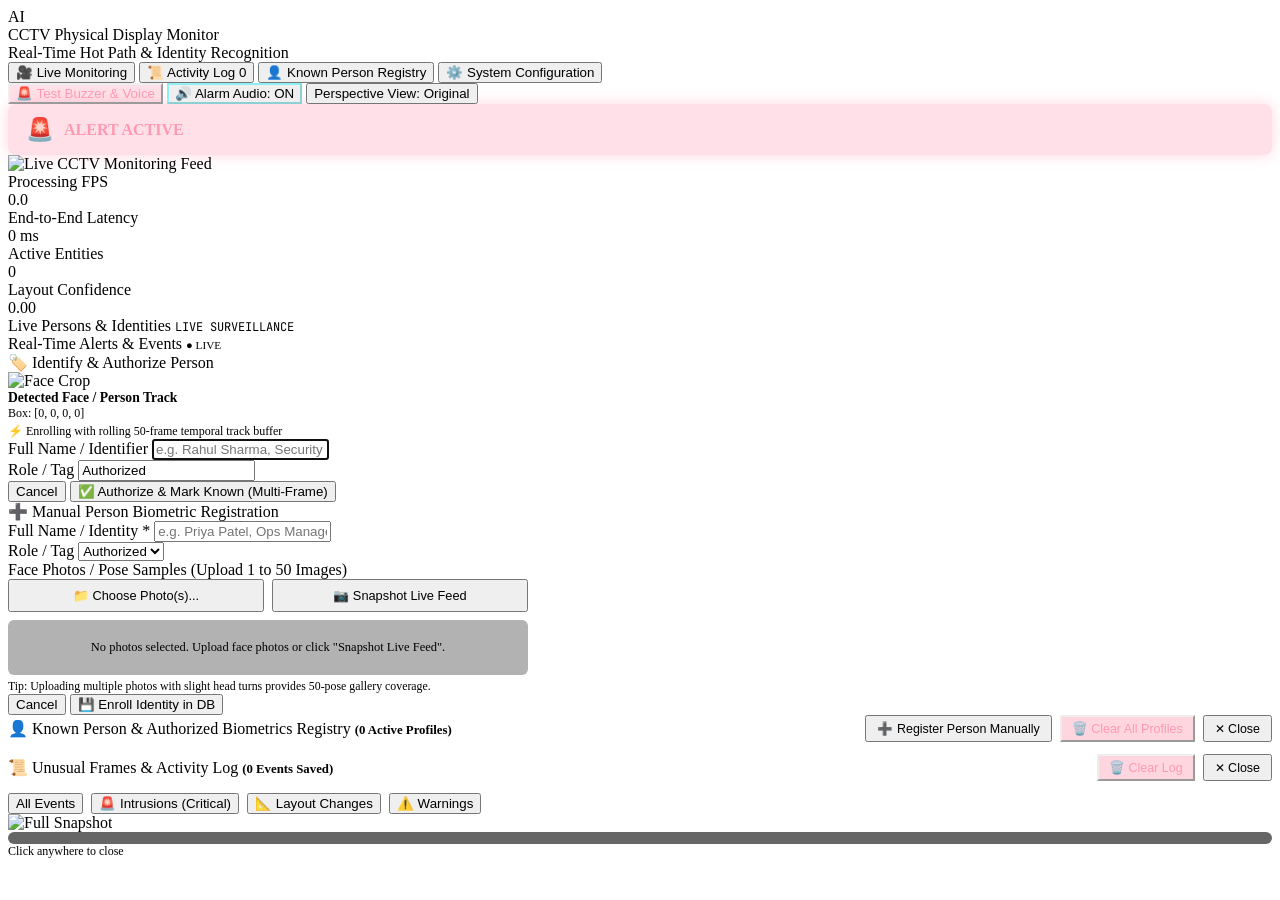
==== src/cctv_poc/web/static/index.html @ 0ea0e57d "feat: initial commit — AI CCTV monitor with browser-ready architecture - FastAPI web server with RES" ====
<!DOCTYPE html>
<html lang="en">
<head>
  <meta charset="UTF-8">
  <meta name="viewport" content="width=device-width, initial-scale=1.0">
  <title>AI CCTV Physical Display Monitoring Dashboard</title>
  <link rel="preconnect" href="https://fonts.googleapis.com">
  <link rel="preconnect" href="https://fonts.gstatic.com" crossorigin>
  <link href="https://fonts.googleapis.com/css2?family=Outfit:wght@300;400;500;600;700&family=JetBrains+Mono:wght@400;500;700&display=swap" rel="stylesheet">
  <link rel="stylesheet" href="/static/css/style.css">
</head>
<body>

  <!-- Top Navigation Header -->
  <header>
    <div class="brand">
      <div class="logo-badge">AI</div>
      <div>
        <div class="brand-title">CCTV Physical Display Monitor</div>
        <div class="brand-subtitle">Real-Time Hot Path & Identity Recognition</div>
      </div>
    </div>

    <!-- Main Navigation Tabs -->
    <nav class="nav-tabs">
      <button class="nav-tab active" id="tab-btn-monitor" onclick="switchMainTab('monitor')">
        🎥 Live Monitoring
      </button>
      <button class="nav-tab" id="tab-btn-events" onclick="openEventsModal()">
        📜 Activity Log <span id="event-badge-count" class="badge-counter">0</span>
      </button>
      <button class="nav-tab" id="tab-btn-identities" onclick="openIdentitiesModal()">
        👤 Known Person Registry
      </button>
      <button class="nav-tab" id="tab-btn-config" onclick="switchMainTab('config')">
        ⚙️ System Configuration
      </button>
    </nav>

    <!-- Quick Actions Bar -->
    <div class="controls-bar">
      <button class="btn" id="btn-test-alarm" onclick="testAlarmManual()" style="background: rgba(255, 51, 102, 0.15); border-color: var(--accent-red); color: #ff99b3;">
        🚨 Test Buzzer & Voice
      </button>
      <button class="btn active" id="btn-audio-toggle" onclick="toggleAudio()" style="border-color: rgba(0, 240, 255, 0.4);">
        🔊 Alarm Audio: ON
      </button>
      <button class="btn" id="btn-view-toggle" onclick="toggleView()">
        Perspective View: Original
      </button>
    </div>
  </header>

  <!-- Notification Toast -->
  <div id="toast" class="toast"></div>

  <!-- TAB 1: Live Monitoring View -->
  <main id="view-monitor" class="view-section active">
    <div class="stream-container">
      <!-- Live Alert Banner -->
      <div id="alert-banner" style="display: none; background: rgba(255, 51, 102, 0.15); border: 1px solid var(--accent-red); border-radius: 8px; padding: 12px 18px; color: #ff99b3; font-weight: 600; display: flex; align-items: center; gap: 10px; box-shadow: 0 0 15px rgba(255, 51, 102, 0.2); animation: pulseAlert 1s infinite alternate;">
        <span style="font-size: 1.4rem;">🚨</span>
        <span id="alert-text">ALERT ACTIVE</span>
      </div>

      <div class="video-card">
        <img id="live-stream" src="/video_feed" alt="Live CCTV Monitoring Feed">
      </div>

      <div class="telemetry-grid">
        <div class="metric-card">
          <div class="metric-label">Processing FPS</div>
          <div class="metric-value" id="val-fps">0.0</div>
        </div>
        <div class="metric-card">
          <div class="metric-label">End-to-End Latency</div>
          <div class="metric-value" id="val-latency">0 ms</div>
        </div>
        <div class="metric-card">
          <div class="metric-label">Active Entities</div>
          <div class="metric-value" id="val-panes">0</div>
        </div>
        <div class="metric-card">
          <div class="metric-label">Layout Confidence</div>
          <div class="metric-value" id="val-conf">0.00</div>
        </div>
      </div>
    </div>

    <aside class="sidebar">
      <div class="panel">
        <div class="panel-title">
          <span id="panel-title-text">Live Persons & Identities</span>
          <span id="layout-tag" style="font-size: 0.75rem; color: var(--accent-cyan); font-family: 'JetBrains Mono', monospace;">LIVE SURVEILLANCE</span>
        </div>
        <div class="pane-grid" id="panes-container">
          <!-- Dynamically populated with detected person cards or panes -->
        </div>
      </div>

      <div class="panel">
        <div class="panel-title">
          <span>Real-Time Alerts & Events</span>
          <span style="font-size: 0.7rem; color: var(--accent-green);">● LIVE</span>
        </div>
        <div class="event-log" id="event-log">
          <!-- Event log stream -->
        </div>
      </div>
    </aside>
  </main>

  <!-- TAB 2: Full System Configuration & Settings View -->
  <section id="view-config" class="view-section" style="display: none;">
    <div class="config-wrapper">
      <div class="config-header">
        <div>
          <h1 class="config-main-title">⚙️ System Configuration & Pipeline Settings</h1>
          <p class="config-subtitle">Configure real-time biometrics, detection models, physical monitor parameters, audio alerts, and persistence.</p>
        </div>
        <div class="config-header-actions">
          <button class="btn btn-secondary" onclick="resetConfiguration()">🔄 Reset to Defaults</button>
          <button class="btn btn-primary" onclick="saveConfiguration()">💾 Save & Apply Live</button>
        </div>
      </div>

      <div class="config-grid">
        <!-- 1. AI Biometrics & Face Recognition -->
        <div class="config-card">
          <div class="config-card-header">
            <div class="config-card-icon">🧠</div>
            <div>
              <div class="config-card-title">AI Biometrics & Face Recognition</div>
              <div class="config-card-desc">InsightFace ArcFace ResNet-50 512-d angular metric engine</div>
            </div>
          </div>
          <div class="config-card-body">
            <div class="form-group">
              <div class="form-label-row">
                <label for="cfg-biometrics-threshold">Cosine Similarity Threshold</label>
                <span class="range-val-badge" id="val-biometrics-threshold">0.48</span>
              </div>
              <input type="range" class="form-range" id="cfg-biometrics-threshold" min="0.30" max="0.75" step="0.01" value="0.48" oninput="updateRangeLabel('biometrics-threshold', this.value)">
              <div class="form-help">Lower = more permissive (allows dark/angled faces); Higher = stricter authentication. (Recommended: 0.48 - 0.52).</div>
            </div>

            <div class="form-group">
              <label for="cfg-biometrics-model">Face Embedding Model</label>
              <select class="form-select" id="cfg-biometrics-model">
                <option value="InsightFace ArcFace ResNet-50 (512-d)">InsightFace ArcFace ResNet-50 (512-d Deep Metric)</option>
                <option value="OpenCV SFace 128-d">OpenCV SFace (128-d Fallback)</option>
              </select>
            </div>

            <div class="form-group-toggle">
              <div>
                <div class="toggle-title">5-Point Landmark Similarity Alignment</div>
                <div class="form-help">Aligns eyes, nose tip, and mouth corners to canonical 112×112 plane.</div>
              </div>
              <label class="switch">
                <input type="checkbox" id="cfg-biometrics-alignment" checked>
                <span class="slider"></span>
              </label>
            </div>
          </div>
        </div>

        <!-- 2. Face & Person Neural Detector -->
        <div class="config-card">
          <div class="config-card-header">
            <div class="config-card-icon">👤</div>
            <div>
              <div class="config-card-title">Neural Face & Person Detector</div>
              <div class="config-card-desc">OpenCV YuNet Deep Neural Network Detector</div>
            </div>
          </div>
          <div class="config-card-body">
            <div class="form-group">
              <div class="form-label-row">
                <label for="cfg-detection-score">Face Detection Confidence Threshold</label>
                <span class="range-val-badge" id="val-detection-score">0.70</span>
              </div>
              <input type="range" class="form-range" id="cfg-detection-score" min="0.40" max="0.95" step="0.05" value="0.70" oninput="updateRangeLabel('detection-score', this.value)">
              <div class="form-help">Minimum neural score to consider a face candidate (rejects furniture/tables).</div>
            </div>

            <div class="form-group">
              <div class="form-label-row">
                <label for="cfg-detection-nms">NMS Overlap Threshold</label>
                <span class="range-val-badge" id="val-detection-nms">0.30</span>
              </div>
              <input type="range" class="form-range" id="cfg-detection-nms" min="0.10" max="0.60" step="0.05" value="0.30" oninput="updateRangeLabel('detection-nms', this.value)">
              <div class="form-help">Suppresses duplicate overlapping bounding boxes for the same person.</div>
            </div>

            <div class="form-group">
              <div class="form-label-row">
                <label for="cfg-detection-minsize">Minimum Face Dimension (px)</label>
                <span class="range-val-badge" id="val-detection-minsize">35 px</span>
              </div>
              <input type="range" class="form-range" id="cfg-detection-minsize" min="20" max="100" step="5" value="35" oninput="updateRangeLabel('detection-minsize', this.value + ' px')">
              <div class="form-help">Rejects microscopic noise artifacts smaller than this pixel width.</div>
            </div>
          </div>
        </div>

        <!-- 3. Intrusion Alerts & Voice Announcements -->
        <div class="config-card">
          <div class="config-card-header">
            <div class="config-card-icon">🚨</div>
            <div>
              <div class="config-card-title">Intrusion Alerts & Announcements</div>
              <div class="config-card-desc">Multi-frame temporal analysis & anti-spam gating</div>
            </div>
          </div>
          <div class="config-card-body">
            <div class="form-group">
              <div class="form-label-row">
                <label for="cfg-alert-frames">Multi-Frame Confirmation Threshold</label>
                <span class="range-val-badge" id="val-alert-frames">5 frames</span>
              </div>
              <input type="range" class="form-range" id="cfg-alert-frames" min="1" max="15" step="1" value="5" oninput="updateRangeLabel('alert-frames', this.value + ' frames')">
              <div class="form-help">Consecutive positive frames required before raising alarm (eliminates single-frame flickers).</div>
            </div>

            <div class="form-group">
              <div class="form-label-row">
                <label for="cfg-alert-cooldown">Room Clearance Cooldown (Hysteresis)</label>
                <span class="range-val-badge" id="val-alert-cooldown">6.0s</span>
              </div>
              <input type="range" class="form-range" id="cfg-alert-cooldown" min="1.0" max="20.0" step="0.5" value="6.0" oninput="updateRangeLabel('alert-cooldown', this.value + 's')">
              <div class="form-help">Seconds room must stay completely clear before resetting intrusion gate for next entry.</div>
            </div>

            <div class="form-group-toggle">
              <div>
                <div class="toggle-title">Spoken Voice Announcement (TTS)</div>
                <div class="form-help">Spoken alert message triggered once upon confirmed intrusion.</div>
              </div>
              <label class="switch">
                <input type="checkbox" id="cfg-alert-voice" checked>
                <span class="slider"></span>
              </label>
            </div>

            <div class="form-group-toggle">
              <div>
                <div class="toggle-title">Host Audio Buzzer / Siren</div>
                <div class="form-help">Hardware beep/siren alert tone.</div>
              </div>
              <label class="switch">
                <input type="checkbox" id="cfg-alert-buzzer" checked>
                <span class="slider"></span>
              </label>
            </div>

            <div class="form-group">
              <label for="cfg-alert-text">Voice Announcement Phrase</label>
              <input type="text" class="form-input" id="cfg-alert-text" value="Unknown person detected!">
            </div>
          </div>
        </div>

        <!-- 4. Physical Monitor Display Discovery -->
        <div class="config-card">
          <div class="config-card-header">
            <div class="config-card-icon">🖥️</div>
            <div>
              <div class="config-card-title">Physical Display & Monitor Discovery</div>
              <div class="config-card-desc">Bezel localization, perspective homography & area filters</div>
            </div>
          </div>
          <div class="config-card-body">
            <div class="form-group-toggle">
              <div>
                <div class="toggle-title">Automatic Display Detection</div>
                <div class="form-help">Locate physical monitor edges in camera view.</div>
              </div>
              <label class="switch">
                <input type="checkbox" id="cfg-display-autodetect" checked>
                <span class="slider"></span>
              </label>
            </div>

            <div class="form-group">
              <div class="form-label-row">
                <label for="cfg-display-minarea">Minimum Screen Area Fraction</label>
                <span class="range-val-badge" id="val-display-minarea">12%</span>
              </div>
              <input type="range" class="form-range" id="cfg-display-minarea" min="0.05" max="0.60" step="0.01" value="0.12" oninput="updateRangeLabel('display-minarea', Math.round(this.value * 100) + '%')">
              <div class="form-help">Allows detecting smaller screens/laptops in view (Default: 12%).</div>
            </div>

            <div class="form-group">
              <label for="cfg-display-calibmode">Calibration Mode</label>
              <select class="form-select" id="cfg-display-calibmode">
                <option value="assisted">Assisted (Auto with Stored Fallback)</option>
                <option value="auto">Pure Auto Computer Vision</option>
                <option value="manual">Manual Corner Override</option>
              </select>
            </div>

            <div class="form-group">
              <label for="cfg-display-targetres">Target Rectification Resolution</label>
              <select class="form-select" id="cfg-display-targetres">
                <option value="3840x2160">3840 × 2160 (4K UHD Master)</option>
                <option value="1920x1080">1920 × 1080 (1080p FHD Standard)</option>
              </select>
            </div>
          </div>
        </div>

        <!-- 5. Dynamic CCTV Layout & Grid Discovery -->
        <div class="config-card">
          <div class="config-card-header">
            <div class="config-card-icon">📐</div>
            <div>
              <div class="config-card-title">Dynamic CCTV Grid & Layout Discovery</div>
              <div class="config-card-desc">Separator projection analysis without hardcoded assumptions</div>
            </div>
          </div>
          <div class="config-card-body">
            <div class="form-group-toggle">
              <div>
                <div class="toggle-title">Dynamic Grid Inference</div>
                <div class="form-help">Automatically infer 1x1, 2x2, 3x3, 4x4, 2x3 grids.</div>
              </div>
              <label class="switch">
                <input type="checkbox" id="cfg-layout-dynamic" checked>
                <span class="slider"></span>
              </label>
            </div>

            <div class="form-group">
              <div class="form-label-row">
                <label for="cfg-layout-stability">Layout Stability Frames</label>
                <span class="range-val-badge" id="val-layout-stability">10 frames</span>
              </div>
              <input type="range" class="form-range" id="cfg-layout-stability" min="3" max="30" step="1" value="10" oninput="updateRangeLabel('layout-stability', this.value + ' frames')">
              <div class="form-help">Frames required to stabilize and lock new multi-pane grid layout.</div>
            </div>

            <div class="form-group">
              <label for="cfg-layout-aspect">Expected Pane Aspect Ratio</label>
              <select class="form-select" id="cfg-layout-aspect">
                <option value="auto">Auto (Adaptive)</option>
                <option value="16:9">16:9 (Widescreen)</option>
                <option value="4:3">4:3 (Traditional)</option>
              </select>
            </div>
          </div>
        </div>

        <!-- 6. Video Acquisition & Device -->
        <div class="config-card">
          <div class="config-card-header">
            <div class="config-card-icon">📹</div>
            <div>
              <div class="config-card-title">Video Acquisition & Camera</div>
              <div class="config-card-desc">Webcam device ID, frame rate & buffer management</div>
            </div>
          </div>
          <div class="config-card-body">
            <div class="form-group">
              <label for="cfg-video-source">Source Type</label>
              <select class="form-select" id="cfg-video-source">
                <option value="webcam">Live Webcam</option>
                <option value="file">Pre-Recorded Video File</option>
                <option value="rtsp">RTSP / Network IP Stream</option>
              </select>
            </div>

            <div class="form-group">
              <label for="cfg-video-device">Camera Device Index / Stream URI</label>
              <input type="text" class="form-input" id="cfg-video-device" value="0">
              <div class="form-help">Device index (0 = default webcam) or file path / RTSP URL.</div>
            </div>

            <div class="form-group">
              <div class="form-label-row">
                <label for="cfg-video-fps">Requested Acquisition FPS</label>
                <span class="range-val-badge" id="val-video-fps">30 FPS</span>
              </div>
              <input type="range" class="form-range" id="cfg-video-fps" min="10" max="60" step="5" value="30" oninput="updateRangeLabel('video-fps', this.value + ' FPS')">
            </div>
          </div>
        </div>

        <!-- 7. OCR & VLM AI Camera Labeling -->
        <div class="config-card">
          <div class="config-card-header">
            <div class="config-card-icon">🔤</div>
            <div>
              <div class="config-card-title">OCR & VLM Camera Identification</div>
              <div class="config-card-desc">Automatic camera label reading and multi-modal fusion</div>
            </div>
          </div>
          <div class="config-card-body">
            <div class="form-group-toggle">
              <div>
                <div class="toggle-title">OCR Text Engine</div>
                <div class="form-help">Extract on-screen camera labels (CAM 01, Entrance, etc.).</div>
              </div>
              <label class="switch">
                <input type="checkbox" id="cfg-ocr-enabled" checked>
                <span class="slider"></span>
              </label>
            </div>

            <div class="form-group">
              <div class="form-label-row">
                <label for="cfg-ocr-interval">OCR Sample Interval (Frames)</label>
                <span class="range-val-badge" id="val-ocr-interval">15 frames</span>
              </div>
              <input type="range" class="form-range" id="cfg-ocr-interval" min="5" max="60" step="5" value="15" oninput="updateRangeLabel('ocr-interval', this.value + ' frames')">
            </div>

            <div class="form-group">
              <label for="cfg-vlm-provider">VLM Validation Provider</label>
              <select class="form-select" id="cfg-vlm-provider">
                <option value="mock">Built-in Semantic Analyzer (Local Mock)</option>
                <option value="gemini">Google Gemini Multi-Modal API</option>
                <option value="openai">OpenAI Vision API</option>
              </select>
            </div>
          </div>
        </div>

        <!-- 8. Database & Event Storage -->
        <div class="config-card">
          <div class="config-card-header">
            <div class="config-card-icon">💾</div>
            <div>
              <div class="config-card-title">Database & Event Persistence</div>
              <div class="config-card-desc">PostgreSQL / SQLite activity logging & snapshot archive</div>
            </div>
          </div>
          <div class="config-card-body">
            <div class="form-group-toggle">
              <div>
                <div class="toggle-title">Save Unusual Event Frames & Snapshots</div>
                <div class="form-help">Stores full-resolution JPEG frames for every intrusion and layout shift.</div>
              </div>
              <label class="switch">
                <input type="checkbox" id="cfg-output-snapshots" checked>
                <span class="slider"></span>
              </label>
            </div>

            <div class="form-group">
              <label for="cfg-output-dir">Snapshot Storage Directory</label>
              <input type="text" class="form-input" id="cfg-output-dir" value="data/output">
            </div>

            <div class="form-group">
              <label for="cfg-output-jsonl">JSONL Telemetry Log File</label>
              <input type="text" class="form-input" id="cfg-output-jsonl" value="data/output/results.jsonl">
            </div>
          </div>
        </div>
      </div>

      <!-- Bottom Save Action Bar -->
      <div class="config-footer-bar">
        <div>
          <span style="color: var(--text-muted); font-size: 0.85rem;">Changes are validated with Pydantic and applied live to the running pipeline immediately.</span>
        </div>
        <div style="display: flex; gap: 12px;">
          <button class="btn btn-secondary" onclick="resetConfiguration()">🔄 Reset to Defaults</button>
          <button class="btn btn-primary" onclick="saveConfiguration()" style="padding: 10px 24px; font-size: 0.95rem;">💾 Save & Apply Live</button>
        </div>
      </div>
    </div>
  </section>

  <!-- Tag & Identify Modal -->
  <div class="modal-overlay" id="tag-modal">
    <div class="modal-card">
      <div class="modal-title">🏷️ Identify & Authorize Person</div>
      
      <div class="modal-preview">
        <img id="modal-person-img" class="modal-img" src="" alt="Face Crop">
        <div>
          <div style="font-size: 0.85rem; font-weight: 600;">Detected Face / Person Track</div>
          <div style="font-size: 0.75rem; color: var(--text-muted);" id="modal-box-info">Box: [0, 0, 0, 0]</div>
          <div style="font-size: 0.75rem; color: var(--accent-cyan); margin-top: 3px;" id="modal-track-info">⚡ Enrolling with rolling 50-frame temporal track buffer</div>
        </div>
      </div>

      <div class="input-group">
        <label class="input-label" for="tag-person-name">Full Name / Identifier</label>
        <input class="text-input" id="tag-person-name" type="text" placeholder="e.g. Rahul Sharma, Security Officer 1" autofocus>
      </div>

      <div class="input-group">
        <label class="input-label" for="tag-person-role">Role / Tag</label>
        <input class="text-input" id="tag-person-role" type="text" placeholder="e.g. Authorized, Admin, Employee, Family" value="Authorized">
      </div>

      <div class="modal-actions">
        <button class="btn" onclick="closeTagModal()">Cancel</button>
        <button class="btn btn-green" onclick="submitTagPerson()">✅ Authorize & Mark Known (Multi-Frame)</button>
      </div>
    </div>
  </div>

  <!-- Manual Person Registration Modal -->
  <div class="modal-overlay" id="manual-register-modal">
    <div class="modal-card" style="max-width: 520px;">
      <div class="modal-title">
        <span>➕ Manual Person Biometric Registration</span>
      </div>

      <div class="input-group">
        <label class="input-label" for="manual-person-name">Full Name / Identity *</label>
        <input class="text-input" id="manual-person-name" type="text" placeholder="e.g. Priya Patel, Ops Manager" autofocus>
      </div>

      <div class="input-group">
        <label class="input-label" for="manual-person-role">Role / Tag</label>
        <select class="form-select" id="manual-person-role">
          <option value="Authorized">Authorized</option>
          <option value="Employee">Employee</option>
          <option value="Admin">Admin</option>
          <option value="VIP">VIP</option>
          <option value="Resident">Resident</option>
          <option value="Contractor">Contractor</option>
        </select>
      </div>

      <div class="input-group">
        <label class="input-label">Face Photos / Pose Samples (Upload 1 to 50 Images)</label>
        <div style="display: flex; gap: 8px; margin-bottom: 8px;">
          <input type="file" id="manual-person-file-input" accept="image/*" multiple style="display: none;" onchange="handleManualPhotoFiles(this.files)">
          <button class="btn btn-cyan" style="flex: 1; font-size: 0.8rem; padding: 7px 12px;" onclick="document.getElementById('manual-person-file-input').click()">
            📁 Choose Photo(s)...
          </button>
          <button class="btn" style="flex: 1; font-size: 0.8rem; padding: 7px 12px;" onclick="captureLiveWebcamSample()">
            📷 Snapshot Live Feed
          </button>
        </div>
        <div id="manual-photos-preview" style="display: flex; gap: 8px; flex-wrap: wrap; max-height: 140px; overflow-y: auto; padding: 8px; background: rgba(0,0,0,0.3); border: 1px dashed var(--card-border); border-radius: 6px;">
          <div style="color: var(--text-muted); font-size: 0.78rem; text-align: center; width: 100%; padding: 12px;">No photos selected. Upload face photos or click "Snapshot Live Feed".</div>
        </div>
        <div style="font-size: 0.74rem; color: var(--text-muted); margin-top: 4px;">
          Tip: Uploading multiple photos with slight head turns provides 50-pose gallery coverage.
        </div>
      </div>

      <div class="modal-actions">
        <button class="btn" onclick="closeManualRegisterModal()">Cancel</button>
        <button class="btn btn-green" id="manual-register-submit-btn" onclick="submitManualRegister()">💾 Enroll Identity in DB</button>
      </div>
    </div>
  </div>

  <!-- Known Person Registry Modal -->
  <div class="modal-overlay" id="identities-modal">
    <div class="events-modal-card">
      <div style="display: flex; justify-content: space-between; align-items: center; border-bottom: 1px solid var(--card-border); padding-bottom: 12px;">
        <div class="modal-title">
          <span>👤 Known Person & Authorized Biometrics Registry</span>
          <span id="identities-modal-count" style="font-size: 0.8rem; font-weight: 600; color: var(--accent-cyan);">(0 Active Profiles)</span>
        </div>
        <div style="display: flex; gap: 8px;">
          <button class="btn btn-green" style="padding: 4px 10px; font-size: 0.78rem;" onclick="openManualRegisterModal()">➕ Register Person Manually</button>
          <button class="btn" style="padding: 4px 10px; font-size: 0.78rem; background: rgba(255, 51, 102, 0.2); border-color: var(--accent-red); color: #ff99b3;" onclick="clearAllIdentities()">🗑️ Clear All Profiles</button>
          <button class="btn" style="padding: 4px 10px; font-size: 0.78rem;" onclick="closeIdentitiesModal()">✕ Close</button>
        </div>
      </div>
      <div class="events-grid" id="identities-list-container" style="max-height: 480px; overflow-y: auto;">
        <!-- Registered persons loaded dynamically -->
      </div>
    </div>
  </div>

  <!-- Activity Log & Unusual Frames Modal -->
  <div class="modal-overlay" id="events-modal">
    <div class="events-modal-card">
      <div style="display: flex; justify-content: space-between; align-items: center; border-bottom: 1px solid var(--card-border); padding-bottom: 12px;">
        <div class="modal-title">
          <span>📜 Unusual Frames & Activity Log</span>
          <span id="events-modal-count" style="font-size: 0.8rem; font-weight: 600; color: var(--accent-cyan);">(0 Events Saved)</span>
        </div>
        <div style="display: flex; gap: 8px;">
          <button class="btn" style="padding: 4px 10px; font-size: 0.78rem; background: rgba(255, 51, 102, 0.2); border-color: var(--accent-red); color: #ff99b3;" onclick="clearAllEventsLog()">🗑️ Clear Log</button>
          <button class="btn" style="padding: 4px 10px; font-size: 0.78rem;" onclick="closeEventsModal()">✕ Close</button>
        </div>
      </div>

      <!-- Filters -->
      <div style="display: flex; gap: 8px; align-items: center;">
        <button class="filter-btn active" id="filter-all" onclick="setEventFilter('all')">All Events</button>
        <button class="filter-btn" id="filter-crit" onclick="setEventFilter('CRITICAL')">🚨 Intrusions (Critical)</button>
        <button class="filter-btn" id="filter-layout" onclick="setEventFilter('LAYOUT_CHANGED')">📐 Layout Changes</button>
        <button class="filter-btn" id="filter-warn" onclick="setEventFilter('WARNING')">⚠️ Warnings</button>
      </div>

      <!-- Events List -->
      <div class="events-grid" id="events-list-container">
        <!-- Event cards loaded dynamically -->
      </div>
    </div>
  </div>

  <!-- Lightbox Snapshot Viewer -->
  <div class="lightbox-overlay" id="lightbox-modal" onclick="closeLightbox()">
    <img id="lightbox-img" class="lightbox-img" src="" alt="Full Snapshot">
    <div id="lightbox-caption" style="color: #fff; font-size: 0.9rem; font-weight: 600; background: rgba(0,0,0,0.6); padding: 6px 14px; border-radius: 6px;"></div>
    <div style="font-size: 0.75rem; color: var(--text-muted);">Click anywhere to close</div>
  </div>

  <script src="/static/js/app.js"></script>
</body>
</html>
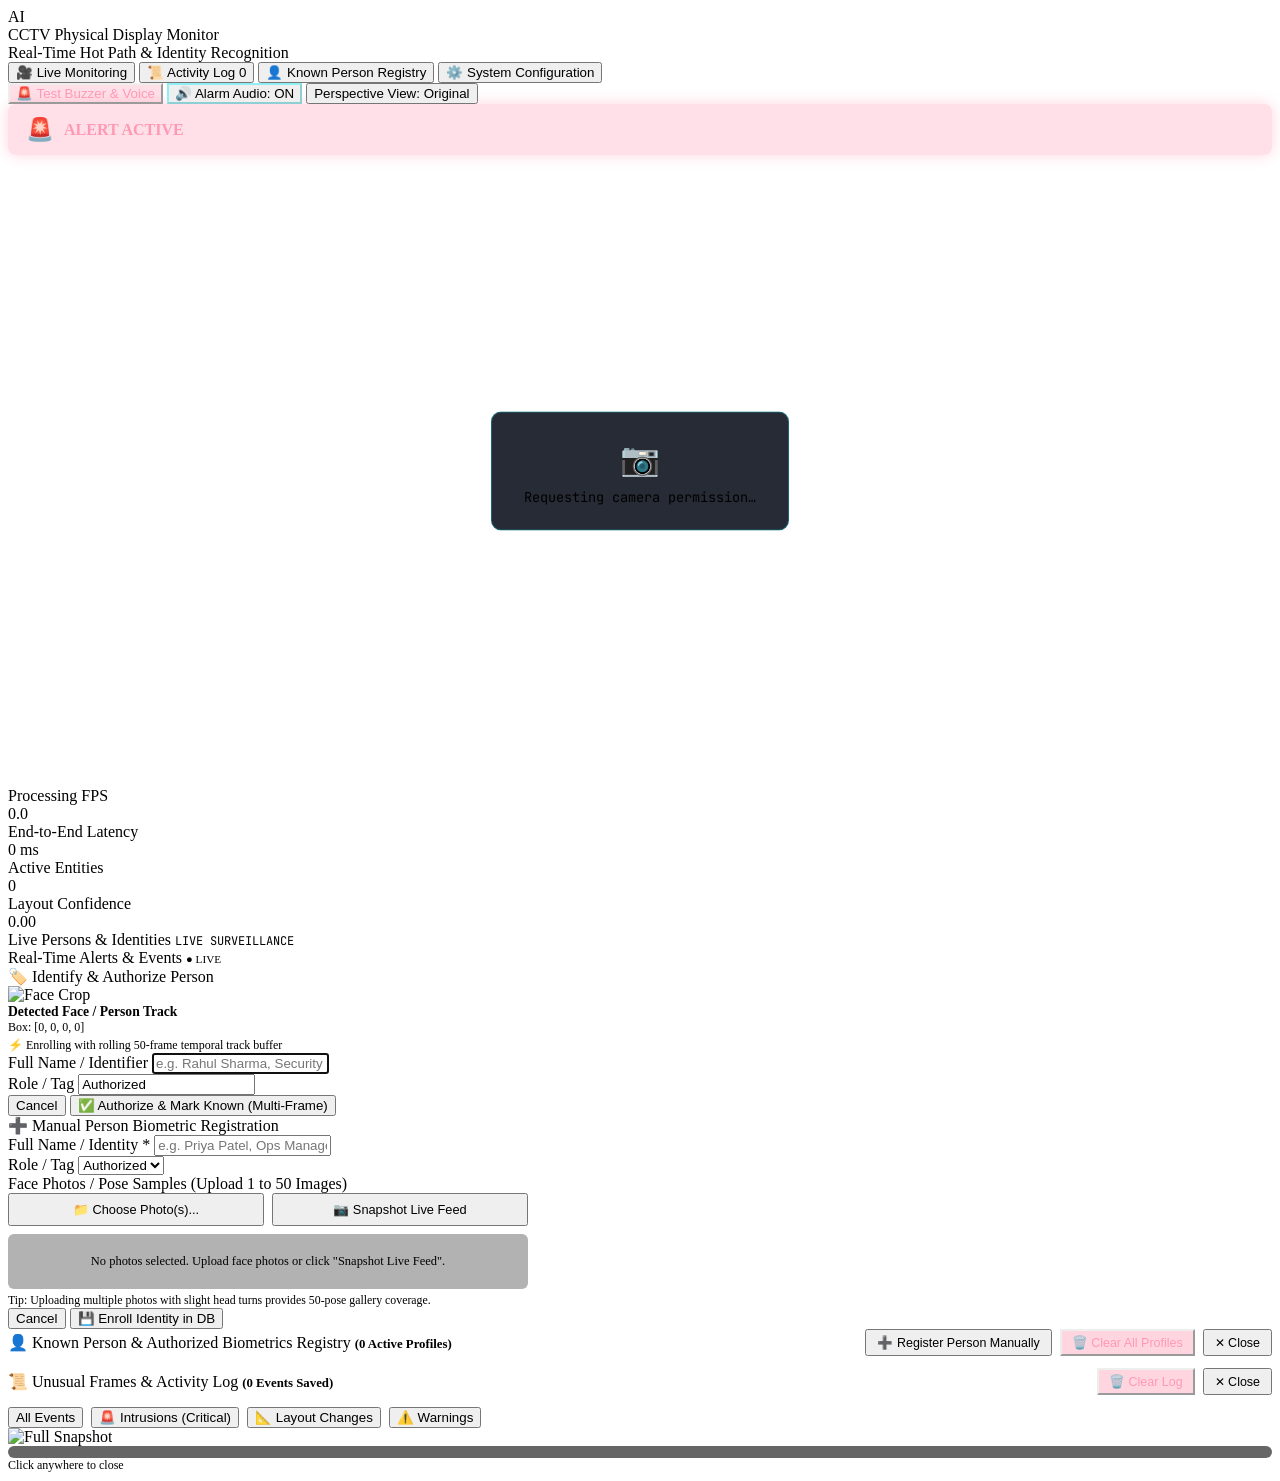
==== commit 26a53bec: "feat: browser-side webcam architecture via getUserMedia() + WebSocket Architecture change: - BEFORE:" ====
--- a/src/cctv_poc/web/static/index.html
+++ b/src/cctv_poc/web/static/index.html
@@ -63,8 +63,22 @@
         <span id="alert-text">ALERT ACTIVE</span>
       </div>
 
-      <div class="video-card">
-        <img id="live-stream" src="/video_feed" alt="Live CCTV Monitoring Feed">
+      <div class="video-card" style="position: relative;">
+        <!-- Browser webcam video feed via getUserMedia() -->
+        <video id="live-video" autoplay playsinline muted
+          style="width: 100%; height: 100%; object-fit: cover; display: block; border-radius: 8px;"></video>
+        <!-- Canvas overlay for face bounding boxes & identity labels -->
+        <canvas id="detection-canvas"
+          style="position: absolute; top: 0; left: 0; width: 100%; height: 100%; pointer-events: none;"></canvas>
+        <!-- Camera permission / status banner -->
+        <div id="camera-status-banner"
+          style="position: absolute; top: 50%; left: 50%; transform: translate(-50%, -50%);
+                 background: rgba(10,14,26,0.88); border: 1px solid rgba(0,240,255,0.3);
+                 border-radius: 10px; padding: 24px 32px; text-align: center;
+                 color: var(--text-secondary); font-family: 'JetBrains Mono', monospace; font-size: 0.85rem;">
+          <div style="font-size: 2rem; margin-bottom: 8px;">📷</div>
+          <div id="camera-status-text">Requesting camera permission…</div>
+        </div>
       </div>
 
       <div class="telemetry-grid">
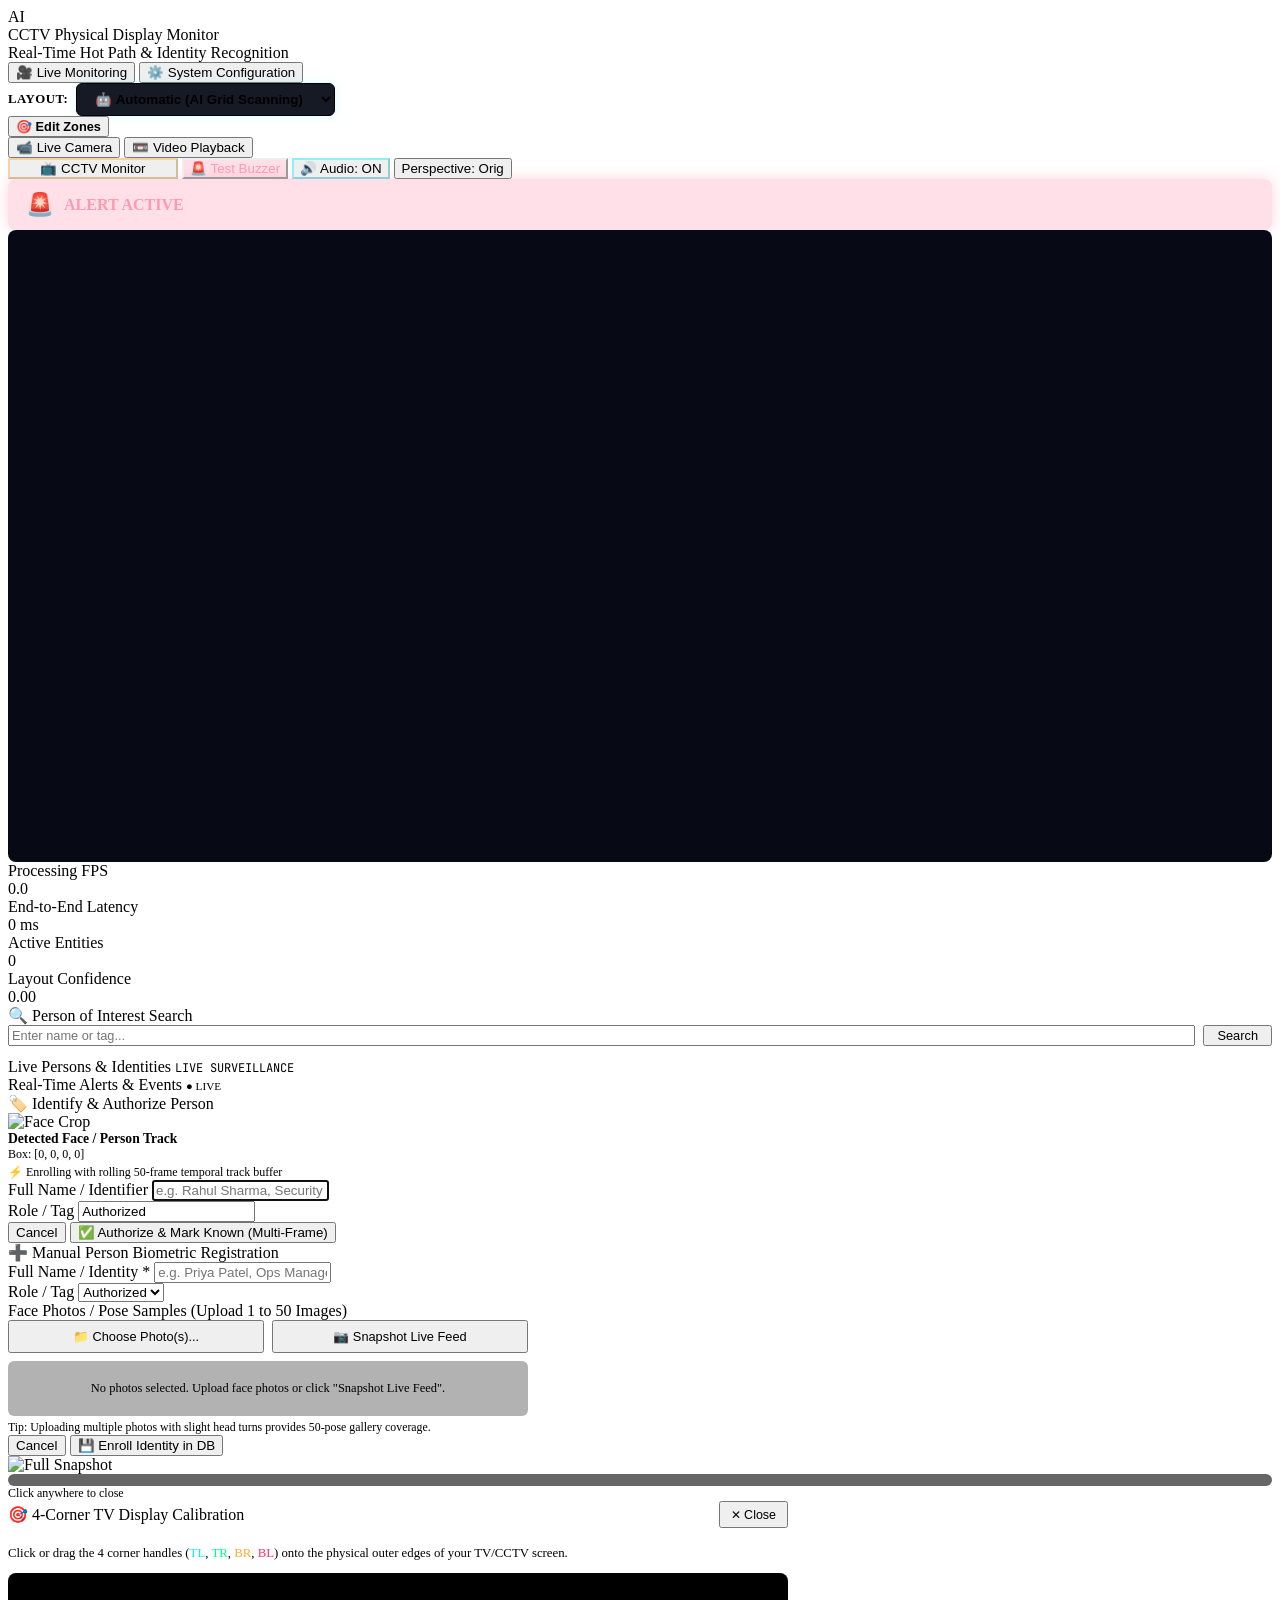
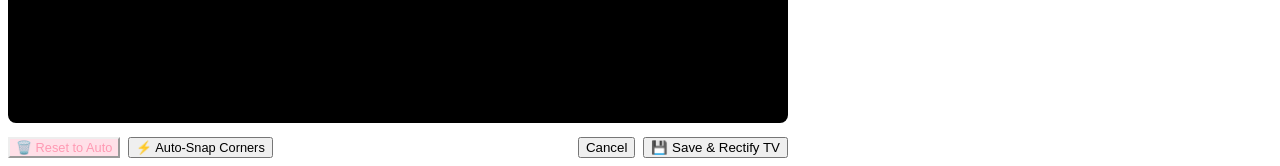
==== commit bf8b18c7: "feat: add YOLO11 zone activity detection, manual grid editor, and performance optimizations" ====
--- a/src/cctv_poc/web/static/index.html
+++ b/src/cctv_poc/web/static/index.html
@@ -7,7 +7,7 @@
   <link rel="preconnect" href="https://fonts.googleapis.com">
   <link rel="preconnect" href="https://fonts.gstatic.com" crossorigin>
   <link href="https://fonts.googleapis.com/css2?family=Outfit:wght@300;400;500;600;700&family=JetBrains+Mono:wght@400;500;700&display=swap" rel="stylesheet">
-  <link rel="stylesheet" href="/static/css/style.css">
+  <link rel="stylesheet" href="/static/css/style.css?v=2">
 </head>
 <body>
 
@@ -26,29 +26,48 @@
       <button class="nav-tab active" id="tab-btn-monitor" onclick="switchMainTab('monitor')">
         🎥 Live Monitoring
       </button>
-      <button class="nav-tab" id="tab-btn-events" onclick="openEventsModal()">
-        📜 Activity Log <span id="event-badge-count" class="badge-counter">0</span>
-      </button>
-      <button class="nav-tab" id="tab-btn-identities" onclick="openIdentitiesModal()">
-        👤 Known Person Registry
-      </button>
-      <button class="nav-tab" id="tab-btn-config" onclick="switchMainTab('config')">
+      <button class="nav-tab" id="tab-btn-config" onclick="window.location.href='/static/config.html'">
         ⚙️ System Configuration
       </button>
     </nav>
 
     <!-- Quick Actions Bar -->
     <div class="controls-bar">
+      <!-- Simplified Layout Mode Selector: Automatic AI vs Manual Detection -->
+      <div class="layout-mode-group" style="display: flex; align-items: center; gap: 8px;">
+        <span style="font-size: 0.8rem; color: var(--text-muted); font-weight: 600; text-transform: uppercase; letter-spacing: 0.5px;">Layout:</span>
+        <select id="select-layout-mode" class="btn" style="padding: 7px 14px; font-size: 0.84rem; font-weight: 700; border-color: var(--accent-cyan); background: rgba(10,14,26,0.95); color: var(--accent-cyan); cursor: pointer; border-radius: 6px; box-shadow: 0 0 10px rgba(0, 240, 255, 0.15);" onchange="onLayoutModeDropdownChange(this.value)">
+          <option value="AUTO">🤖 Automatic (AI Grid Scanning)</option>
+          <option value="MANUAL">📐 Manual Layout Detection</option>
+        </select>
+      </div>
+      <button class="btn btn-cyan" id="btn-open-zone-editor" onclick="openZoneEditorModal()" style="font-size: 0.8rem; font-weight: 700;" title="Configure Detection Zones, Doors, Boxes & Intrusion Alarms">
+        🎯 Edit Zones
+      </button>
+      <!-- Feed Source Mode: Live Camera vs Video Playback -->
+      <div class="feed-mode-toggle-group" title="Select CCTV input feed mode">
+        <button class="btn active" id="btn-mode-live-camera" onclick="switchToLiveCameraMode()">
+          📹 Live Camera
+        </button>
+        <button class="btn" id="btn-mode-video-playback" onclick="switchToVideoPlaybackMode()">
+          📼 Video Playback
+        </button>
+      </div>
+      <input type="file" id="cctv-video-file-input" accept="video/*,image/*" style="display: none;" onchange="handleCCTVFileUpload(event)">
+      <button class="btn active" id="btn-pipeline-mode" onclick="cyclePipelineMode()" style="border-color: rgba(255, 170, 51, 0.4); min-width: 170px;">
+        📺 CCTV Monitor
+      </button>
       <button class="btn" id="btn-test-alarm" onclick="testAlarmManual()" style="background: rgba(255, 51, 102, 0.15); border-color: var(--accent-red); color: #ff99b3;">
-        🚨 Test Buzzer & Voice
+        🚨 Test Buzzer
       </button>
       <button class="btn active" id="btn-audio-toggle" onclick="toggleAudio()" style="border-color: rgba(0, 240, 255, 0.4);">
-        🔊 Alarm Audio: ON
+        🔊 Audio: ON
       </button>
       <button class="btn" id="btn-view-toggle" onclick="toggleView()">
-        Perspective View: Original
+        Perspective: Orig
       </button>
     </div>
+
   </header>
 
   <!-- Notification Toast -->
@@ -57,27 +76,103 @@
   <!-- TAB 1: Live Monitoring View -->
   <main id="view-monitor" class="view-section active">
     <div class="stream-container">
+      <!-- Video Playback Controls Bar (shown when in Video Playback mode) -->
+      <div id="video-playback-controls-bar" style="display: none; background: rgba(15, 22, 40, 0.95); border: 1px solid rgba(0, 240, 255, 0.3); border-radius: 8px; padding: 8px 16px; margin-bottom: 12px; align-items: center; justify-content: space-between; gap: 12px; flex-wrap: wrap; box-shadow: 0 4px 20px rgba(0,0,0,0.4);">
+        <div style="display: flex; align-items: center; gap: 10px;">
+          <span style="font-size: 1.1rem;">📼</span>
+          <span id="video-file-name" style="font-family: 'JetBrains Mono', monospace; font-size: 0.82rem; color: var(--accent-cyan); font-weight: 600;">No video loaded</span>
+          <button class="btn btn-cyan" onclick="document.getElementById('cctv-video-file-input').click()" style="padding: 4px 10px; font-size: 0.78rem; font-weight: 600;">
+            📁 Choose Video File
+          </button>
+        </div>
+        <div style="display: flex; align-items: center; gap: 10px;">
+          <button class="btn" id="btn-video-play-pause" onclick="toggleVideoPlayPause()" style="padding: 5px 12px; font-size: 0.8rem; font-weight: 600; min-width: 80px;">
+            ⏸ Pause
+          </button>
+          <button class="btn active" id="btn-video-loop" onclick="toggleVideoLoop()" style="padding: 5px 10px; font-size: 0.8rem;" title="Loop video continuously">
+            🔁 Loop: ON
+          </button>
+          <span id="video-time-display" style="font-family: 'JetBrains Mono', monospace; font-size: 0.8rem; color: var(--text-secondary); min-width: 90px; text-align: right;">00:00 / 00:00</span>
+          <input type="range" id="video-seek-slider" min="0" max="100" value="0" style="width: 130px; cursor: pointer;" oninput="onVideoSeek(this.value)">
+        </div>
+      </div>
+
+      <!-- Webcam Disconnected Recovery Banner -->
+      <div id="webcam-disconnected-banner" style="display: none; background: rgba(255, 51, 102, 0.22); border: 1px solid var(--accent-red); border-radius: 8px; padding: 12px 18px; color: #ff99b3; font-weight: 700; display: none; align-items: center; gap: 12px; box-shadow: 0 0 15px rgba(255, 51, 102, 0.25);">
+        <span style="font-size: 1.5rem;">⚠️</span>
+        <div>
+          <div style="font-size: 0.95rem; letter-spacing: 0.5px;">Webcam disconnected</div>
+          <div style="font-size: 0.8rem; color: #ffd6e0; font-weight: normal; margin-top: 2px;">Attempting to reconnect automatically...</div>
+        </div>
+      </div>
+
       <!-- Live Alert Banner -->
       <div id="alert-banner" style="display: none; background: rgba(255, 51, 102, 0.15); border: 1px solid var(--accent-red); border-radius: 8px; padding: 12px 18px; color: #ff99b3; font-weight: 600; display: flex; align-items: center; gap: 10px; box-shadow: 0 0 15px rgba(255, 51, 102, 0.2); animation: pulseAlert 1s infinite alternate;">
         <span style="font-size: 1.4rem;">🚨</span>
         <span id="alert-text">ALERT ACTIVE</span>
       </div>
 
-      <div class="video-card" style="position: relative;">
+      <!-- Solo Camera Focused Inspection Banner -->
+      <div id="solo-pane-banner" style="display: none;">
+        <div style="display: flex; align-items: center; gap: 10px;">
+          <span style="font-size: 1.2rem;">🔍</span>
+          <div>
+            <b id="solo-pane-title" style="color: var(--accent-cyan); font-family: 'JetBrains Mono', monospace;">P01 | CAM-01 [MAIN ENTRANCE]</b>
+            <span style="font-size: 0.8rem; color: var(--text-muted); margin-left: 8px;">(Solo Camera Focus Mode)</span>
+          </div>
+        </div>
+        <button class="btn btn-cyan" onclick="exitSoloPane()" style="padding: 6px 16px; font-size: 0.82rem; font-weight: 700; display: flex; align-items: center; gap: 6px;">
+          ← Back to Multi-Grid View
+        </button>
+      </div>
+
+      <!-- DYNAMIC SPLIT MULTI-PANE GRID VIEW (Appears once finalized) -->
+      <div id="split-grid-container" class="split-grid-wrapper" style="display: none;">
+        <!-- Dynamically rendered pane cards for P01, P02, P03, P04... -->
+      </div>
+
+      <!-- COMPOSITE FULL WALL VIEW (Default before finalization) -->
+      <div id="composite-video-card" class="video-card" style="display: block; position: relative; background: #070a14; min-height: 420px; overflow: hidden; border-radius: 8px;">
         <!-- Browser webcam video feed via getUserMedia() -->
         <video id="live-video" autoplay playsinline muted
           style="width: 100%; height: 100%; object-fit: cover; display: block; border-radius: 8px;"></video>
+        <!-- Canvas for image file rendering -->
+        <canvas id="feed-canvas"
+          style="position: absolute; top: 0; left: 0; width: 100%; height: 100%; display: none; object-fit: cover; border-radius: 8px;"></canvas>
         <!-- Canvas overlay for face bounding boxes & identity labels -->
         <canvas id="detection-canvas"
-          style="position: absolute; top: 0; left: 0; width: 100%; height: 100%; pointer-events: none;"></canvas>
-        <!-- Camera permission / status banner -->
+          style="position: absolute; top: 0; left: 0; width: 100%; height: 100%; pointer-events: none; z-index: 10;"></canvas>
+
+        <!-- Camera permission / status banner inside video card -->
         <div id="camera-status-banner"
-          style="position: absolute; top: 50%; left: 50%; transform: translate(-50%, -50%);
-                 background: rgba(10,14,26,0.88); border: 1px solid rgba(0,240,255,0.3);
-                 border-radius: 10px; padding: 24px 32px; text-align: center;
-                 color: var(--text-secondary); font-family: 'JetBrains Mono', monospace; font-size: 0.85rem;">
-          <div style="font-size: 2rem; margin-bottom: 8px;">📷</div>
-          <div id="camera-status-text">Requesting camera permission…</div>
+          style="display: none; position: absolute; top: 50%; left: 50%; transform: translate(-50%, -50%);
+                 background: rgba(10,14,26,0.96); border: 1px solid rgba(0,240,255,0.5);
+                 border-radius: 12px; padding: 26px 32px; text-align: center;
+                 color: var(--text-secondary); font-family: 'JetBrains Mono', monospace; font-size: 0.85rem;
+                 box-shadow: 0 12px 40px rgba(0,0,0,0.9), 0 0 20px rgba(0,240,255,0.2); max-width: 520px; width: 92%; z-index: 25; backdrop-filter: blur(14px);">
+          <div style="font-size: 2.6rem; margin-bottom: 8px;">📷</div>
+          <h3 id="camera-status-title" style="color: var(--text-primary); margin: 0 0 8px 0; font-size: 1.15rem; font-family: 'Outfit', sans-serif; font-weight: 600;">
+            Camera Stream Access
+          </h3>
+          <div id="camera-status-text" style="line-height: 1.5; margin-bottom: 18px; color: var(--text-secondary); font-size: 0.84rem;">
+            Click <b>Start / Allow Camera Feed</b> below to connect your webcam.
+          </div>
+          
+          <div style="display: flex; flex-direction: column; gap: 10px; align-items: center; width: 100%;">
+            <button id="btn-start-camera" class="btn btn-cyan" onclick="initWebcam(true)" style="padding: 12px 22px; font-size: 0.95rem; font-weight: 700; width: 100%; display: flex; align-items: center; justify-content: center; gap: 8px; cursor: pointer; box-shadow: 0 0 15px rgba(0,240,255,0.4);">
+              🎥 Start / Allow Camera Feed
+            </button>
+            
+            <div id="camera-select-container" style="display: none; width: 100%;">
+              <select id="camera-device-select" class="btn" style="width: 100%; padding: 8px 12px; font-size: 0.82rem; border-color: rgba(0,240,255,0.4); background: rgba(15,22,40,0.95); color: var(--text-primary);" onchange="onCameraDeviceSelect(this.value)">
+                <option value="">Default Camera</option>
+              </select>
+            </div>
+
+            <button class="btn" onclick="switchToVideoPlaybackMode()" style="padding: 10px 16px; font-size: 0.86rem; width: 100%; border-color: rgba(0,240,255,0.5); color: var(--accent-cyan); font-weight: 700; cursor: pointer; display: flex; align-items: center; justify-content: center; gap: 8px;" title="Switch to Video Playback mode and choose a recorded CCTV video">
+              📼 Video Playback Mode (Upload / Choose CCTV Video)
+            </button>
+          </div>
         </div>
       </div>
 
@@ -104,6 +199,19 @@
     <aside class="sidebar">
       <div class="panel">
         <div class="panel-title">
+          <span>🔍 Person of Interest Search</span>
+        </div>
+        <div style="display: flex; gap: 8px; margin-bottom: 12px;">
+          <input type="text" id="poi-search-input" class="text-input" placeholder="Enter name or tag..." style="flex: 1; font-size: 0.8rem;" onkeydown="if(event.key==='Enter') searchPOI()">
+          <button class="btn btn-cyan" style="padding: 0 12px; font-size: 0.8rem;" onclick="searchPOI()">Search</button>
+        </div>
+        <div id="poi-search-results" style="display: none; background: rgba(0,0,0,0.3); border: 1px solid var(--card-border); border-radius: 6px; padding: 10px; font-size: 0.8rem;">
+          <!-- Search results will be rendered here -->
+        </div>
+      </div>
+
+      <div class="panel">
+        <div class="panel-title">
           <span id="panel-title-text">Live Persons & Identities</span>
           <span id="layout-tag" style="font-size: 0.75rem; color: var(--accent-cyan); font-family: 'JetBrains Mono', monospace;">LIVE SURVEILLANCE</span>
         </div>
@@ -124,371 +232,10 @@
     </aside>
   </main>
 
-  <!-- TAB 2: Full System Configuration & Settings View -->
-  <section id="view-config" class="view-section" style="display: none;">
-    <div class="config-wrapper">
-      <div class="config-header">
-        <div>
-          <h1 class="config-main-title">⚙️ System Configuration & Pipeline Settings</h1>
-          <p class="config-subtitle">Configure real-time biometrics, detection models, physical monitor parameters, audio alerts, and persistence.</p>
-        </div>
-        <div class="config-header-actions">
-          <button class="btn btn-secondary" onclick="resetConfiguration()">🔄 Reset to Defaults</button>
-          <button class="btn btn-primary" onclick="saveConfiguration()">💾 Save & Apply Live</button>
-        </div>
-      </div>
-
-      <div class="config-grid">
-        <!-- 1. AI Biometrics & Face Recognition -->
-        <div class="config-card">
-          <div class="config-card-header">
-            <div class="config-card-icon">🧠</div>
-            <div>
-              <div class="config-card-title">AI Biometrics & Face Recognition</div>
-              <div class="config-card-desc">InsightFace ArcFace ResNet-50 512-d angular metric engine</div>
-            </div>
-          </div>
-          <div class="config-card-body">
-            <div class="form-group">
-              <div class="form-label-row">
-                <label for="cfg-biometrics-threshold">Cosine Similarity Threshold</label>
-                <span class="range-val-badge" id="val-biometrics-threshold">0.48</span>
-              </div>
-              <input type="range" class="form-range" id="cfg-biometrics-threshold" min="0.30" max="0.75" step="0.01" value="0.48" oninput="updateRangeLabel('biometrics-threshold', this.value)">
-              <div class="form-help">Lower = more permissive (allows dark/angled faces); Higher = stricter authentication. (Recommended: 0.48 - 0.52).</div>
-            </div>
-
-            <div class="form-group">
-              <label for="cfg-biometrics-model">Face Embedding Model</label>
-              <select class="form-select" id="cfg-biometrics-model">
-                <option value="InsightFace ArcFace ResNet-50 (512-d)">InsightFace ArcFace ResNet-50 (512-d Deep Metric)</option>
-                <option value="OpenCV SFace 128-d">OpenCV SFace (128-d Fallback)</option>
-              </select>
-            </div>
-
-            <div class="form-group-toggle">
-              <div>
-                <div class="toggle-title">5-Point Landmark Similarity Alignment</div>
-                <div class="form-help">Aligns eyes, nose tip, and mouth corners to canonical 112×112 plane.</div>
-              </div>
-              <label class="switch">
-                <input type="checkbox" id="cfg-biometrics-alignment" checked>
-                <span class="slider"></span>
-              </label>
-            </div>
-          </div>
-        </div>
-
-        <!-- 2. Face & Person Neural Detector -->
-        <div class="config-card">
-          <div class="config-card-header">
-            <div class="config-card-icon">👤</div>
-            <div>
-              <div class="config-card-title">Neural Face & Person Detector</div>
-              <div class="config-card-desc">OpenCV YuNet Deep Neural Network Detector</div>
-            </div>
-          </div>
-          <div class="config-card-body">
-            <div class="form-group">
-              <div class="form-label-row">
-                <label for="cfg-detection-score">Face Detection Confidence Threshold</label>
-                <span class="range-val-badge" id="val-detection-score">0.70</span>
-              </div>
-              <input type="range" class="form-range" id="cfg-detection-score" min="0.40" max="0.95" step="0.05" value="0.70" oninput="updateRangeLabel('detection-score', this.value)">
-              <div class="form-help">Minimum neural score to consider a face candidate (rejects furniture/tables).</div>
-            </div>
-
-            <div class="form-group">
-              <div class="form-label-row">
-                <label for="cfg-detection-nms">NMS Overlap Threshold</label>
-                <span class="range-val-badge" id="val-detection-nms">0.30</span>
-              </div>
-              <input type="range" class="form-range" id="cfg-detection-nms" min="0.10" max="0.60" step="0.05" value="0.30" oninput="updateRangeLabel('detection-nms', this.value)">
-              <div class="form-help">Suppresses duplicate overlapping bounding boxes for the same person.</div>
-            </div>
-
-            <div class="form-group">
-              <div class="form-label-row">
-                <label for="cfg-detection-minsize">Minimum Face Dimension (px)</label>
-                <span class="range-val-badge" id="val-detection-minsize">35 px</span>
-              </div>
-              <input type="range" class="form-range" id="cfg-detection-minsize" min="20" max="100" step="5" value="35" oninput="updateRangeLabel('detection-minsize', this.value + ' px')">
-              <div class="form-help">Rejects microscopic noise artifacts smaller than this pixel width.</div>
-            </div>
-          </div>
-        </div>
-
-        <!-- 3. Intrusion Alerts & Voice Announcements -->
-        <div class="config-card">
-          <div class="config-card-header">
-            <div class="config-card-icon">🚨</div>
-            <div>
-              <div class="config-card-title">Intrusion Alerts & Announcements</div>
-              <div class="config-card-desc">Multi-frame temporal analysis & anti-spam gating</div>
-            </div>
-          </div>
-          <div class="config-card-body">
-            <div class="form-group">
-              <div class="form-label-row">
-                <label for="cfg-alert-frames">Multi-Frame Confirmation Threshold</label>
-                <span class="range-val-badge" id="val-alert-frames">5 frames</span>
-              </div>
-              <input type="range" class="form-range" id="cfg-alert-frames" min="1" max="15" step="1" value="5" oninput="updateRangeLabel('alert-frames', this.value + ' frames')">
-              <div class="form-help">Consecutive positive frames required before raising alarm (eliminates single-frame flickers).</div>
-            </div>
-
-            <div class="form-group">
-              <div class="form-label-row">
-                <label for="cfg-alert-cooldown">Room Clearance Cooldown (Hysteresis)</label>
-                <span class="range-val-badge" id="val-alert-cooldown">6.0s</span>
-              </div>
-              <input type="range" class="form-range" id="cfg-alert-cooldown" min="1.0" max="20.0" step="0.5" value="6.0" oninput="updateRangeLabel('alert-cooldown', this.value + 's')">
-              <div class="form-help">Seconds room must stay completely clear before resetting intrusion gate for next entry.</div>
-            </div>
-
-            <div class="form-group-toggle">
-              <div>
-                <div class="toggle-title">Spoken Voice Announcement (TTS)</div>
-                <div class="form-help">Spoken alert message triggered once upon confirmed intrusion.</div>
-              </div>
-              <label class="switch">
-                <input type="checkbox" id="cfg-alert-voice" checked>
-                <span class="slider"></span>
-              </label>
-            </div>
-
-            <div class="form-group-toggle">
-              <div>
-                <div class="toggle-title">Host Audio Buzzer / Siren</div>
-                <div class="form-help">Hardware beep/siren alert tone.</div>
-              </div>
-              <label class="switch">
-                <input type="checkbox" id="cfg-alert-buzzer" checked>
-                <span class="slider"></span>
-              </label>
-            </div>
-
-            <div class="form-group">
-              <label for="cfg-alert-text">Voice Announcement Phrase</label>
-              <input type="text" class="form-input" id="cfg-alert-text" value="Unknown person detected!">
-            </div>
-          </div>
-        </div>
-
-        <!-- 4. Physical Monitor Display Discovery -->
-        <div class="config-card">
-          <div class="config-card-header">
-            <div class="config-card-icon">🖥️</div>
-            <div>
-              <div class="config-card-title">Physical Display & Monitor Discovery</div>
-              <div class="config-card-desc">Bezel localization, perspective homography & area filters</div>
-            </div>
-          </div>
-          <div class="config-card-body">
-            <div class="form-group-toggle">
-              <div>
-                <div class="toggle-title">Automatic Display Detection</div>
-                <div class="form-help">Locate physical monitor edges in camera view.</div>
-              </div>
-              <label class="switch">
-                <input type="checkbox" id="cfg-display-autodetect" checked>
-                <span class="slider"></span>
-              </label>
-            </div>
-
-            <div class="form-group">
-              <div class="form-label-row">
-                <label for="cfg-display-minarea">Minimum Screen Area Fraction</label>
-                <span class="range-val-badge" id="val-display-minarea">12%</span>
-              </div>
-              <input type="range" class="form-range" id="cfg-display-minarea" min="0.05" max="0.60" step="0.01" value="0.12" oninput="updateRangeLabel('display-minarea', Math.round(this.value * 100) + '%')">
-              <div class="form-help">Allows detecting smaller screens/laptops in view (Default: 12%).</div>
-            </div>
-
-            <div class="form-group">
-              <label for="cfg-display-calibmode">Calibration Mode</label>
-              <select class="form-select" id="cfg-display-calibmode">
-                <option value="assisted">Assisted (Auto with Stored Fallback)</option>
-                <option value="auto">Pure Auto Computer Vision</option>
-                <option value="manual">Manual Corner Override</option>
-              </select>
-            </div>
-
-            <div class="form-group">
-              <label for="cfg-display-targetres">Target Rectification Resolution</label>
-              <select class="form-select" id="cfg-display-targetres">
-                <option value="3840x2160">3840 × 2160 (4K UHD Master)</option>
-                <option value="1920x1080">1920 × 1080 (1080p FHD Standard)</option>
-              </select>
-            </div>
-          </div>
-        </div>
-
-        <!-- 5. Dynamic CCTV Layout & Grid Discovery -->
-        <div class="config-card">
-          <div class="config-card-header">
-            <div class="config-card-icon">📐</div>
-            <div>
-              <div class="config-card-title">Dynamic CCTV Grid & Layout Discovery</div>
-              <div class="config-card-desc">Separator projection analysis without hardcoded assumptions</div>
-            </div>
-          </div>
-          <div class="config-card-body">
-            <div class="form-group-toggle">
-              <div>
-                <div class="toggle-title">Dynamic Grid Inference</div>
-                <div class="form-help">Automatically infer 1x1, 2x2, 3x3, 4x4, 2x3 grids.</div>
-              </div>
-              <label class="switch">
-                <input type="checkbox" id="cfg-layout-dynamic" checked>
-                <span class="slider"></span>
-              </label>
-            </div>
-
-            <div class="form-group">
-              <div class="form-label-row">
-                <label for="cfg-layout-stability">Layout Stability Frames</label>
-                <span class="range-val-badge" id="val-layout-stability">10 frames</span>
-              </div>
-              <input type="range" class="form-range" id="cfg-layout-stability" min="3" max="30" step="1" value="10" oninput="updateRangeLabel('layout-stability', this.value + ' frames')">
-              <div class="form-help">Frames required to stabilize and lock new multi-pane grid layout.</div>
-            </div>
-
-            <div class="form-group">
-              <label for="cfg-layout-aspect">Expected Pane Aspect Ratio</label>
-              <select class="form-select" id="cfg-layout-aspect">
-                <option value="auto">Auto (Adaptive)</option>
-                <option value="16:9">16:9 (Widescreen)</option>
-                <option value="4:3">4:3 (Traditional)</option>
-              </select>
-            </div>
-          </div>
-        </div>
-
-        <!-- 6. Video Acquisition & Device -->
-        <div class="config-card">
-          <div class="config-card-header">
-            <div class="config-card-icon">📹</div>
-            <div>
-              <div class="config-card-title">Video Acquisition & Camera</div>
-              <div class="config-card-desc">Webcam device ID, frame rate & buffer management</div>
-            </div>
-          </div>
-          <div class="config-card-body">
-            <div class="form-group">
-              <label for="cfg-video-source">Source Type</label>
-              <select class="form-select" id="cfg-video-source">
-                <option value="webcam">Live Webcam</option>
-                <option value="file">Pre-Recorded Video File</option>
-                <option value="rtsp">RTSP / Network IP Stream</option>
-              </select>
-            </div>
-
-            <div class="form-group">
-              <label for="cfg-video-device">Camera Device Index / Stream URI</label>
-              <input type="text" class="form-input" id="cfg-video-device" value="0">
-              <div class="form-help">Device index (0 = default webcam) or file path / RTSP URL.</div>
-            </div>
-
-            <div class="form-group">
-              <div class="form-label-row">
-                <label for="cfg-video-fps">Requested Acquisition FPS</label>
-                <span class="range-val-badge" id="val-video-fps">30 FPS</span>
-              </div>
-              <input type="range" class="form-range" id="cfg-video-fps" min="10" max="60" step="5" value="30" oninput="updateRangeLabel('video-fps', this.value + ' FPS')">
-            </div>
-          </div>
-        </div>
-
-        <!-- 7. OCR & VLM AI Camera Labeling -->
-        <div class="config-card">
-          <div class="config-card-header">
-            <div class="config-card-icon">🔤</div>
-            <div>
-              <div class="config-card-title">OCR & VLM Camera Identification</div>
-              <div class="config-card-desc">Automatic camera label reading and multi-modal fusion</div>
-            </div>
-          </div>
-          <div class="config-card-body">
-            <div class="form-group-toggle">
-              <div>
-                <div class="toggle-title">OCR Text Engine</div>
-                <div class="form-help">Extract on-screen camera labels (CAM 01, Entrance, etc.).</div>
-              </div>
-              <label class="switch">
-                <input type="checkbox" id="cfg-ocr-enabled" checked>
-                <span class="slider"></span>
-              </label>
-            </div>
-
-            <div class="form-group">
-              <div class="form-label-row">
-                <label for="cfg-ocr-interval">OCR Sample Interval (Frames)</label>
-                <span class="range-val-badge" id="val-ocr-interval">15 frames</span>
-              </div>
-              <input type="range" class="form-range" id="cfg-ocr-interval" min="5" max="60" step="5" value="15" oninput="updateRangeLabel('ocr-interval', this.value + ' frames')">
-            </div>
-
-            <div class="form-group">
-              <label for="cfg-vlm-provider">VLM Validation Provider</label>
-              <select class="form-select" id="cfg-vlm-provider">
-                <option value="mock">Built-in Semantic Analyzer (Local Mock)</option>
-                <option value="gemini">Google Gemini Multi-Modal API</option>
-                <option value="openai">OpenAI Vision API</option>
-              </select>
-            </div>
-          </div>
-        </div>
-
-        <!-- 8. Database & Event Storage -->
-        <div class="config-card">
-          <div class="config-card-header">
-            <div class="config-card-icon">💾</div>
-            <div>
-              <div class="config-card-title">Database & Event Persistence</div>
-              <div class="config-card-desc">PostgreSQL / SQLite activity logging & snapshot archive</div>
-            </div>
-          </div>
-          <div class="config-card-body">
-            <div class="form-group-toggle">
-              <div>
-                <div class="toggle-title">Save Unusual Event Frames & Snapshots</div>
-                <div class="form-help">Stores full-resolution JPEG frames for every intrusion and layout shift.</div>
-              </div>
-              <label class="switch">
-                <input type="checkbox" id="cfg-output-snapshots" checked>
-                <span class="slider"></span>
-              </label>
-            </div>
-
-            <div class="form-group">
-              <label for="cfg-output-dir">Snapshot Storage Directory</label>
-              <input type="text" class="form-input" id="cfg-output-dir" value="data/output">
-            </div>
-
-            <div class="form-group">
-              <label for="cfg-output-jsonl">JSONL Telemetry Log File</label>
-              <input type="text" class="form-input" id="cfg-output-jsonl" value="data/output/results.jsonl">
-            </div>
-          </div>
-        </div>
-      </div>
-
-      <!-- Bottom Save Action Bar -->
-      <div class="config-footer-bar">
-        <div>
-          <span style="color: var(--text-muted); font-size: 0.85rem;">Changes are validated with Pydantic and applied live to the running pipeline immediately.</span>
-        </div>
-        <div style="display: flex; gap: 12px;">
-          <button class="btn btn-secondary" onclick="resetConfiguration()">🔄 Reset to Defaults</button>
-          <button class="btn btn-primary" onclick="saveConfiguration()" style="padding: 10px 24px; font-size: 0.95rem;">💾 Save & Apply Live</button>
-        </div>
-      </div>
-    </div>
-  </section>
-
   <!-- Tag & Identify Modal -->
-  <div class="modal-overlay" id="tag-modal">
+
+  <!-- Tag & Identify Modal -->
+  <div class="modal-overlay" id="tag-modal" onclick="if(event.target === this) closeTagModal()">
     <div class="modal-card">
       <div class="modal-title">🏷️ Identify & Authorize Person</div>
       
@@ -503,16 +250,17 @@
 
       <div class="input-group">
         <label class="input-label" for="tag-person-name">Full Name / Identifier</label>
-        <input class="text-input" id="tag-person-name" type="text" placeholder="e.g. Rahul Sharma, Security Officer 1" autofocus>
+        <input class="text-input" id="tag-person-name" type="text" placeholder="e.g. Rahul Sharma, Security Officer 1" onkeydown="if(event.key==='Enter') submitTagPerson()" autofocus>
       </div>
 
       <div class="input-group">
         <label class="input-label" for="tag-person-role">Role / Tag</label>
-        <input class="text-input" id="tag-person-role" type="text" placeholder="e.g. Authorized, Admin, Employee, Family" value="Authorized">
+        <input class="text-input" id="tag-person-role" type="text" placeholder="e.g. Authorized, Admin, Employee, Family" value="Authorized" onkeydown="if(event.key==='Enter') submitTagPerson()">
       </div>
 
       <div class="modal-actions">
         <button class="btn" onclick="closeTagModal()">Cancel</button>
+        <button id="btn-untag-person" class="btn" style="color: var(--accent-red); border-color: rgba(255,51,102,0.3); display: none;" onclick="handleUntagCurrentPerson()">🗑️ Untag Person</button>
         <button class="btn btn-green" onclick="submitTagPerson()">✅ Authorize & Mark Known (Multi-Frame)</button>
       </div>
     </div>
@@ -568,55 +316,6 @@
     </div>
   </div>
 
-  <!-- Known Person Registry Modal -->
-  <div class="modal-overlay" id="identities-modal">
-    <div class="events-modal-card">
-      <div style="display: flex; justify-content: space-between; align-items: center; border-bottom: 1px solid var(--card-border); padding-bottom: 12px;">
-        <div class="modal-title">
-          <span>👤 Known Person & Authorized Biometrics Registry</span>
-          <span id="identities-modal-count" style="font-size: 0.8rem; font-weight: 600; color: var(--accent-cyan);">(0 Active Profiles)</span>
-        </div>
-        <div style="display: flex; gap: 8px;">
-          <button class="btn btn-green" style="padding: 4px 10px; font-size: 0.78rem;" onclick="openManualRegisterModal()">➕ Register Person Manually</button>
-          <button class="btn" style="padding: 4px 10px; font-size: 0.78rem; background: rgba(255, 51, 102, 0.2); border-color: var(--accent-red); color: #ff99b3;" onclick="clearAllIdentities()">🗑️ Clear All Profiles</button>
-          <button class="btn" style="padding: 4px 10px; font-size: 0.78rem;" onclick="closeIdentitiesModal()">✕ Close</button>
-        </div>
-      </div>
-      <div class="events-grid" id="identities-list-container" style="max-height: 480px; overflow-y: auto;">
-        <!-- Registered persons loaded dynamically -->
-      </div>
-    </div>
-  </div>
-
-  <!-- Activity Log & Unusual Frames Modal -->
-  <div class="modal-overlay" id="events-modal">
-    <div class="events-modal-card">
-      <div style="display: flex; justify-content: space-between; align-items: center; border-bottom: 1px solid var(--card-border); padding-bottom: 12px;">
-        <div class="modal-title">
-          <span>📜 Unusual Frames & Activity Log</span>
-          <span id="events-modal-count" style="font-size: 0.8rem; font-weight: 600; color: var(--accent-cyan);">(0 Events Saved)</span>
-        </div>
-        <div style="display: flex; gap: 8px;">
-          <button class="btn" style="padding: 4px 10px; font-size: 0.78rem; background: rgba(255, 51, 102, 0.2); border-color: var(--accent-red); color: #ff99b3;" onclick="clearAllEventsLog()">🗑️ Clear Log</button>
-          <button class="btn" style="padding: 4px 10px; font-size: 0.78rem;" onclick="closeEventsModal()">✕ Close</button>
-        </div>
-      </div>
-
-      <!-- Filters -->
-      <div style="display: flex; gap: 8px; align-items: center;">
-        <button class="filter-btn active" id="filter-all" onclick="setEventFilter('all')">All Events</button>
-        <button class="filter-btn" id="filter-crit" onclick="setEventFilter('CRITICAL')">🚨 Intrusions (Critical)</button>
-        <button class="filter-btn" id="filter-layout" onclick="setEventFilter('LAYOUT_CHANGED')">📐 Layout Changes</button>
-        <button class="filter-btn" id="filter-warn" onclick="setEventFilter('WARNING')">⚠️ Warnings</button>
-      </div>
-
-      <!-- Events List -->
-      <div class="events-grid" id="events-list-container">
-        <!-- Event cards loaded dynamically -->
-      </div>
-    </div>
-  </div>
-
   <!-- Lightbox Snapshot Viewer -->
   <div class="lightbox-overlay" id="lightbox-modal" onclick="closeLightbox()">
     <img id="lightbox-img" class="lightbox-img" src="" alt="Full Snapshot">
@@ -624,6 +323,316 @@
     <div style="font-size: 0.75rem; color: var(--text-muted);">Click anywhere to close</div>
   </div>
 
-  <script src="/static/js/app.js"></script>
+  <!-- 4-Corner TV Display Calibration Modal -->
+  <div class="modal-overlay" id="calibration-modal">
+    <div class="modal-card" style="max-width: 780px; width: 95%;">
+      <div style="display: flex; justify-content: space-between; align-items: center; border-bottom: 1px solid var(--card-border); padding-bottom: 10px;">
+        <div class="modal-title">
+          <span>🎯 4-Corner TV Display Calibration</span>
+        </div>
+        <button class="btn" style="padding: 4px 10px; font-size: 0.78rem;" onclick="closeCalibrationModal()">✕ Close</button>
+      </div>
+
+      <div style="font-size: 0.8rem; color: var(--text-muted); margin-top: 8px;">
+        Click or drag the 4 corner handles (<span style="color: #00f0ff;">TL</span>, <span style="color: #00ff88;">TR</span>, <span style="color: #ffaa33;">BR</span>, <span style="color: #ff3366;">BL</span>) onto the physical outer edges of your TV/CCTV screen.
+      </div>
+
+      <div style="position: relative; margin-top: 12px; background: #000; border-radius: 8px; overflow: hidden; display: flex; justify-content: center; align-items: center;">
+        <canvas id="calibration-canvas" style="max-width: 100%; max-height: 440px; cursor: crosshair; display: block;"></canvas>
+      </div>
+
+      <div class="modal-actions" style="margin-top: 14px; display: flex; justify-content: space-between; align-items: center;">
+        <div style="display: flex; gap: 8px;">
+          <button class="btn" style="background: rgba(255, 51, 102, 0.15); border-color: var(--accent-red); color: #ff99b3; font-size: 0.8rem;" onclick="resetCalibration()">
+            🗑️ Reset to Auto
+          </button>
+          <button class="btn btn-cyan" style="font-size: 0.8rem;" onclick="autoDetectCalibrationCorners()">
+            ⚡ Auto-Snap Corners
+          </button>
+        </div>
+        <div style="display: flex; gap: 8px;">
+          <button class="btn" onclick="closeCalibrationModal()">Cancel</button>
+          <button class="btn btn-green" onclick="saveCalibrationCorners()">
+            💾 Save & Rectify TV
+          </button>
+        </div>
+      </div>
+    </div>
+  </div>
+
+  <!-- Interactive CCTV Grid Pane Readjuster Modal (2-Step Setup Wizard) -->
+  <div class="modal-overlay" id="grid-editor-modal" style="display: none;">
+    <div class="modal-card" style="max-width: 900px; width: 96%; max-height: 94vh; display: flex; flex-direction: column;">
+      <div style="display: flex; justify-content: space-between; align-items: center; border-bottom: 1px solid var(--card-border); padding-bottom: 10px;">
+        <div class="modal-title" style="display: flex; align-items: center; gap: 8px;">
+          <span>📐 Manual Grid Layout Setup</span>
+          <span id="grid-editor-status-badge" style="font-size: 0.75rem; padding: 2px 8px; border-radius: 4px; background: rgba(0, 240, 255, 0.15); border: 1px solid var(--accent-cyan); color: var(--accent-cyan); font-family: 'JetBrains Mono', monospace;">Step 1: Mark Screen Corners</span>
+        </div>
+        <button class="btn" style="padding: 4px 10px; font-size: 0.78rem;" onclick="closeGridEditorModal()">✕ Close</button>
+      </div>
+
+      <!-- Wizard Step Tabs -->
+      <div class="wizard-tab-bar" style="margin-top: 10px;">
+        <div class="wizard-tab active" id="grid-wizard-step-1-tab" onclick="goToWizardStep(1)">
+          <span class="wizard-badge">1</span>
+          <span>Mark 4 Screen Corners</span>
+        </div>
+        <div class="wizard-tab" id="grid-wizard-step-2-tab" onclick="goToWizardStep(2)">
+          <span class="wizard-badge">2</span>
+          <span>Flatten Screen & Drag Grid Lines</span>
+        </div>
+      </div>
+
+      <!-- STEP 1 Controls (Corner Alignment) -->
+      <div id="grid-wizard-step-1-controls" style="display: flex; flex-direction: column; gap: 8px; margin-top: 8px; background: rgba(10, 14, 26, 0.85); border: 1px solid var(--card-border); border-radius: 8px; padding: 10px 14px;">
+        <div style="display: flex; flex-wrap: wrap; gap: 10px; align-items: center; justify-content: space-between;">
+          <div style="display: flex; align-items: center; gap: 8px; font-size: 0.8rem; color: var(--text-secondary);">
+            <span>🎯 <b>Step 1</b>: Mark the <b>4 physical corners</b> of your screen monitor (TL, TR, BR, BL).</span>
+          </div>
+          <div style="display: flex; align-items: center; gap: 8px;">
+            <button class="btn" style="padding: 4px 10px; font-size: 0.78rem;" onclick="autoSnapCalibrationCorners()" title="Snap corners to screen borders">
+              ⚡ Auto-Snap Corners
+            </button>
+            <button class="btn" style="padding: 4px 10px; font-size: 0.78rem;" onclick="resetCalibrationCorners()" title="Reset corners to full frame">
+              🔄 Reset Corners
+            </button>
+            <button class="btn btn-cyan" style="padding: 5px 14px; font-size: 0.82rem; font-weight: 700;" onclick="goToWizardStep(2)">
+              ➡️ Next: Flatten Screen & Set Grid
+            </button>
+          </div>
+        </div>
+      </div>
+
+      <!-- STEP 2 Controls (Flattened Screen & Draggable Grid Lines) -->
+      <div id="grid-wizard-step-2-controls" style="display: none; flex-direction: column; gap: 8px; margin-top: 8px; background: rgba(10, 14, 26, 0.85); border: 1px solid var(--card-border); border-radius: 8px; padding: 10px 14px;">
+        <!-- Row 1: Grid Presets & Dimensions -->
+        <div style="display: flex; flex-wrap: wrap; gap: 10px; align-items: center; justify-content: space-between;">
+          <div style="display: flex; align-items: center; gap: 8px;">
+            <span style="font-size: 0.8rem; color: var(--text-muted); font-weight: 700; text-transform: uppercase;">Grid Layout:</span>
+            <select id="modal-grid-preset-select" class="btn" style="padding: 5px 12px; font-size: 0.82rem; font-weight: 700; border-color: var(--accent-cyan); background: rgba(15, 23, 42, 0.95); color: var(--accent-cyan); cursor: pointer;" onchange="onModalGridPresetChange(this.value)">
+              <option value="2X2" selected>2x2 (4 Panes - Quad View)</option>
+              <option value="1X1">1x1 (Single Pane)</option>
+              <option value="1X2">1x2 (2 Panes Horizontal)</option>
+              <option value="2X1">2x1 (2 Panes Vertical)</option>
+              <option value="2X3">2x3 (6 Panes)</option>
+              <option value="3X2">3x2 (6 Panes)</option>
+              <option value="3X3">3x3 (9 Panes)</option>
+              <option value="3X4">3x4 (12 Panes)</option>
+              <option value="4X3">4x3 (12 Panes)</option>
+              <option value="4X4">4x4 (16 Panes)</option>
+              <option value="CUSTOM">⚙️ Custom Manual Dividers</option>
+            </select>
+          </div>
+
+          <!-- Row/Col Steppers -->
+          <div style="display: flex; align-items: center; gap: 10px;">
+            <div style="display: flex; align-items: center; gap: 4px;">
+              <span style="font-size: 0.75rem; color: var(--text-secondary); font-weight: 600;">Rows:</span>
+              <button class="btn" style="padding: 2px 7px; font-size: 0.75rem;" onclick="changeEditorRows(-1)">-</button>
+              <span id="editor-row-count" style="font-family: 'JetBrains Mono', monospace; font-weight: 700; color: var(--accent-cyan); min-width: 14px; text-align: center;">2</span>
+              <button class="btn" style="padding: 2px 7px; font-size: 0.75rem;" onclick="changeEditorRows(1)">+</button>
+            </div>
+            <div style="display: flex; align-items: center; gap: 4px;">
+              <span style="font-size: 0.75rem; color: var(--text-secondary); font-weight: 600;">Cols:</span>
+              <button class="btn" style="padding: 2px 7px; font-size: 0.75rem;" onclick="changeEditorCols(-1)">-</button>
+              <span id="editor-col-count" style="font-family: 'JetBrains Mono', monospace; font-weight: 700; color: var(--accent-cyan); min-width: 14px; text-align: center;">2</span>
+              <button class="btn" style="padding: 2px 7px; font-size: 0.75rem;" onclick="changeEditorCols(1)">+</button>
+            </div>
+            <button class="btn" style="padding: 3px 10px; font-size: 0.75rem; border-color: rgba(0, 240, 255, 0.4);" onclick="distributeEditorEvenly()" title="Equalize divider spacing">
+              ⚖️ Equalize Spacing
+            </button>
+          </div>
+        </div>
+
+        <!-- Row 2: Selected Pane Labeling (AI Suggestion + Manual Override) -->
+        <div style="display: flex; flex-wrap: wrap; gap: 10px; align-items: center; justify-content: space-between; border-top: 1px solid rgba(255, 255, 255, 0.08); padding-top: 8px;">
+          <div style="display: flex; align-items: center; gap: 8px; flex: 1; min-width: 280px;">
+            <span style="font-size: 0.78rem; color: var(--text-muted); font-weight: 600;">Selected:</span>
+            <span id="editor-active-pane-badge" style="font-size: 0.8rem; padding: 3px 10px; border-radius: 4px; background: rgba(0, 240, 255, 0.15); border: 1px solid var(--accent-cyan); color: var(--accent-cyan); font-family: 'JetBrains Mono', monospace; font-weight: 700;">Pane-01</span>
+            <input type="text" id="editor-pane-label-input" placeholder="Rename pane (e.g. CAM-01 Entrance)" oninput="onActivePaneLabelInput(this.value)" style="flex: 1; min-width: 180px; max-width: 320px; padding: 5px 10px; font-size: 0.8rem; background: rgba(15, 23, 42, 0.9); border: 1px solid rgba(0, 240, 255, 0.4); border-radius: 4px; color: #fff; outline: none;">
+          </div>
+          <div style="display: flex; align-items: center; gap: 8px;">
+            <button class="btn btn-cyan" id="btn-editor-ai-label" onclick="suggestActivePaneLabel()" style="padding: 5px 12px; font-size: 0.8rem; font-weight: 700; display: flex; align-items: center; gap: 6px;">
+              ✨ AI Suggest Label
+            </button>
+            <button class="btn" style="padding: 5px 10px; font-size: 0.78rem;" onclick="suggestAllPanesLabelsAI()" title="Auto-assign smart labels across all panes">
+              ✨ AI Label All
+            </button>
+          </div>
+        </div>
+      </div>
+
+      <!-- Instruction Tip -->
+      <div id="grid-editor-instruction-tip" style="font-size: 0.78rem; color: var(--text-muted); margin-top: 6px; display: flex; align-items: center; gap: 6px;">
+        <span>💡</span>
+        <span id="grid-editor-tip-text">Drag the <b>4 corner pins (TL, TR, BR, BL)</b> to outline the physical screen display.</span>
+      </div>
+
+      <!-- Interactive Canvas Container -->
+      <div style="position: relative; margin-top: 8px; background: #000; border: 1px solid var(--card-border); border-radius: 8px; overflow: hidden; display: flex; justify-content: center; align-items: center; min-height: 300px; flex: 1;">
+        <canvas id="grid-editor-canvas" style="max-width: 100%; max-height: 500px; display: block;"></canvas>
+      </div>
+
+      <!-- Action Buttons -->
+      <div class="modal-actions" style="margin-top: 12px; display: flex; justify-content: space-between; align-items: center;">
+        <div style="display: flex; gap: 8px;">
+          <button class="btn" id="btn-wizard-back-corners" style="display: none; font-size: 0.8rem;" onclick="goToWizardStep(1)">
+            ⬅️ Back to Corners
+          </button>
+          <button class="btn" style="background: rgba(255, 51, 102, 0.15); border-color: var(--accent-red); color: #ff99b3; font-size: 0.8rem;" onclick="resetManualGridLayout()">
+            🔄 Reset to Auto-Detect
+          </button>
+          <button class="btn btn-cyan" style="font-size: 0.8rem;" onclick="openZoneEditorModal()">
+            🎯 Edit Zones
+          </button>
+        </div>
+        <div style="display: flex; gap: 8px;">
+          <button id="btn-wizard-next-step" class="btn btn-cyan" style="font-weight: 700; padding: 8px 20px; font-size: 0.88rem;" onclick="goToWizardStep(2)">
+            ➡️ Next: Flatten Screen & Set Grid
+          </button>
+          <button id="btn-wizard-finalize" class="btn btn-green" style="display: none; font-weight: 700; padding: 8px 24px; font-size: 0.88rem;" onclick="saveManualGridLayout(true)">
+            🔒 Finalise Layout
+          </button>
+        </div>
+      </div>
+    </div>
+  </div>
+
+  <!-- ROI / Zone Editor Modal -->
+  <div class="modal-overlay" id="zone-editor-modal" style="display: none;">
+    <div class="modal-card" style="max-width: 920px; width: 96%; display: flex; flex-direction: column; max-height: 94vh;">
+      <div style="display: flex; justify-content: space-between; align-items: center; border-bottom: 1px solid var(--card-border); padding-bottom: 10px;">
+        <div class="modal-title" style="display: flex; align-items: center; gap: 8px;">
+          <span>🎯 ROI / Zone Configuration Editor</span>
+          <span id="zone-editor-pane-badge" style="font-size: 0.75rem; padding: 2px 8px; border-radius: 4px; background: rgba(0, 240, 255, 0.15); border: 1px solid var(--accent-cyan); color: var(--accent-cyan); font-family: 'JetBrains Mono', monospace;">Pane-01</span>
+        </div>
+        <div style="display: flex; gap: 8px; align-items: center;">
+          <button class="btn btn-cyan" style="padding: 4px 10px; font-size: 0.78rem;" onclick="refreshZoneEditorSnapshot()">📸 Refresh Frame</button>
+          <button class="btn" style="padding: 4px 10px; font-size: 0.78rem;" onclick="closeZoneEditorModal()">✕ Close</button>
+        </div>
+      </div>
+
+      <div style="display: grid; grid-template-columns: 1fr 320px; gap: 16px; margin-top: 12px; overflow: hidden; flex: 1;">
+        <!-- Left: Drawing Canvas -->
+        <div style="position: relative; background: #000; border: 1px solid var(--card-border); border-radius: 8px; overflow: hidden; display: flex; justify-content: center; align-items: center; cursor: crosshair;">
+          <canvas id="zone-editor-canvas" style="max-width: 100%; max-height: 500px; display: block;"></canvas>
+          <div style="position: absolute; bottom: 12px; left: 12px; background: rgba(0,0,0,0.7); color: #fff; font-size: 0.75rem; padding: 4px 8px; border-radius: 4px; pointer-events: none; border: 1px solid rgba(255,255,255,0.2);">
+            🖱️ Drag to draw zone | Click zone to edit
+          </div>
+        </div>
+
+        <!-- Right: Zone Properties Panel -->
+        <div class="panel" style="background: rgba(15, 22, 40, 0.95); border: 1px solid var(--card-border); border-radius: 8px; padding: 16px; overflow-y: auto; max-height: 500px;">
+          <div style="font-weight: 700; font-size: 0.9rem; margin-bottom: 12px; color: var(--accent-cyan); display: flex; align-items: center; gap: 6px;">
+            ⚙️ Zone Properties
+          </div>
+
+          <div id="zone-props-empty" style="text-align: center; color: var(--text-muted); font-size: 0.8rem; margin-top: 20px;">
+            Select or draw a zone to edit its properties.
+          </div>
+
+          <div id="zone-props-form" style="display: none; flex-direction: column; gap: 12px;">
+            <div class="input-group">
+              <label class="input-label">Zone Label</label>
+              <input type="text" id="zone-label-input" class="text-input" style="font-size: 0.8rem;">
+            </div>
+
+            <div class="input-group">
+              <label class="input-label">Zone Type</label>
+              <select id="zone-type-select" class="form-select" style="font-size: 0.8rem;">
+                <option value="door">🚪 Door / Entrance (Alarm on Entry)</option>
+                <option value="entry">🚪 Entry Way / Gate</option>
+                <option value="object_box">📦 Object / Box (Lift & Theft Watch)</option>
+                <option value="restricted">⛔ Restricted Zone (Intrusion Alarm)</option>
+                <option value="workstation">💻 Workstation / Desk</option>
+                <option value="waiting">⏳ Waiting / Queue Area</option>
+                <option value="general">🌐 General Monitored Zone</option>
+              </select>
+            </div>
+
+            <div class="input-group" style="background: rgba(0,0,0,0.25); padding: 8px; border-radius: 6px; border: 1px solid var(--card-border);">
+              <label class="input-label" style="color: var(--accent-cyan); font-weight: 700;">Zone Alarm Triggers</label>
+              <div style="display: flex; flex-direction: column; gap: 6px; margin-top: 4px;">
+                <label style="display: flex; align-items: center; gap: 6px; font-size: 0.76rem; color: #fff; cursor: pointer;">
+                  <input type="checkbox" id="zone-alarm-entry-cb" checked onchange="updateZoneProperties()"> 🚨 Sound Alarm on Entry (Door / Intrusion)
+                </label>
+                <label style="display: flex; align-items: center; gap: 6px; font-size: 0.76rem; color: #fff; cursor: pointer;">
+                  <input type="checkbox" id="zone-alarm-lift-cb" checked onchange="updateZoneProperties()"> 🚨 Sound Alarm on Object / Box Lift
+                </label>
+                <div style="display: flex; align-items: center; gap: 8px; font-size: 0.76rem; color: #fff; margin-top: 2px;">
+                  <span>Loiter Threshold:</span>
+                  <input type="number" id="zone-loiter-sec-input" min="3" max="120" value="10" style="width: 55px; padding: 2px 4px; font-size: 0.75rem; background: rgba(15,23,42,0.9); border: 1px solid var(--card-border); color: #fff; border-radius: 4px;" onchange="updateZoneProperties()">
+                  <span style="color: var(--text-muted);">sec</span>
+                </div>
+              </div>
+            </div>
+
+            <div class="input-group">
+              <label class="input-label">Authorized Persons (Exempt from Alarms)</label>
+              <div id="zone-auth-list" style="display: flex; flex-direction: column; gap: 4px; max-height: 90px; overflow-y: auto; background: rgba(0,0,0,0.3); padding: 6px; border-radius: 4px; border: 1px solid var(--card-border);">
+                <!-- Authorized person chips -->
+              </div>
+              <button class="btn btn-cyan" style="margin-top: 8px; font-size: 0.75rem; padding: 4px 8px;" onclick="openAuthPersonSelector()">➕ Add Authorized Person</button>
+            </div>
+
+            <div style="display: flex; gap: 8px; margin-top: 8px;">
+              <button class="btn btn-green" style="flex: 1; font-size: 0.8rem;" onclick="updateZoneProperties()">Save Changes</button>
+              <button class="btn" style="color: var(--accent-red); border-color: rgba(255,51,102,0.3); font-size: 0.8rem;" onclick="deleteCurrentZone()">🗑️ Delete</button>
+            </div>
+          </div>
+
+          <div style="margin-top: 16px; border-top: 1px solid var(--card-border); padding-top: 10px;">
+            <div style="font-weight: 700; font-size: 0.85rem; margin-bottom: 8px; color: var(--accent-amber); display: flex; align-items: center; gap: 6px;">
+              ⚙️ Pane Alarm & Event Rules
+            </div>
+            <div style="display: flex; flex-direction: column; gap: 6px;">
+              <div class="form-group-toggle" style="background: rgba(0,0,0,0.3); padding: 6px 8px; border-radius: 6px; border: 1px solid var(--card-border);">
+                <div style="display: flex; justify-content: space-between; align-items: center;">
+                  <div style="font-size: 0.75rem; color: #fff;">🚪 Door Entry & Intrusion Alarms</div>
+                  <label class="switch">
+                    <input type="checkbox" id="rule-intrusion-enabled" checked onchange="updateRuleSetting('intrusion_enabled', this.checked)">
+                    <span class="slider"></span>
+                  </label>
+                </div>
+              </div>
+              <div class="form-group-toggle" style="background: rgba(0,0,0,0.3); padding: 6px 8px; border-radius: 6px; border: 1px solid var(--card-border);">
+                <div style="display: flex; justify-content: space-between; align-items: center;">
+                  <div style="font-size: 0.75rem; color: #fff;">📦 Box / Object Lift Alarms</div>
+                  <label class="switch">
+                    <input type="checkbox" id="rule-object-lift-enabled" checked onchange="updateRuleSetting('object_lift_enabled', this.checked)">
+                    <span class="slider"></span>
+                  </label>
+                </div>
+              </div>
+              <div class="form-group-toggle" style="background: rgba(0,0,0,0.3); padding: 6px 8px; border-radius: 6px; border: 1px solid var(--card-border);">
+                <div style="display: flex; justify-content: space-between; align-items: center;">
+                  <div style="font-size: 0.75rem; color: #fff;">⏳ Loitering Detection</div>
+                  <label class="switch">
+                    <input type="checkbox" id="rule-activity-enabled" checked onchange="updateRuleSetting('activity_enabled', this.checked)">
+                    <span class="slider"></span>
+                  </label>
+                </div>
+              </div>
+              <button class="btn btn-cyan" style="margin-top: 6px; font-size: 0.75rem; padding: 4px 8px;" onclick="savePaneRules()">💾 Save Rules</button>
+            </div>
+          </div>
+        </div>
+      </div>
+
+      <div class="modal-actions" style="margin-top: 16px; display: flex; justify-content: space-between; align-items: center;">
+        <div style="font-size: 0.8rem; color: var(--text-muted);">
+          Zones are saved per-pane and used by the Event Engine for spatial-temporal analysis.
+        </div>
+        <div style="display: flex; gap: 8px;">
+          <button class="btn" onclick="closeZoneEditorModal()">Cancel</button>
+          <button class="btn btn-green" style="font-weight: 700; padding: 8px 22px; font-size: 0.88rem;" onclick="saveZonesToConfig()">
+            💾 Save All Zones
+          </button>
+        </div>
+      </div>
+    </div>
+  </div>
+
+  <script src="/static/js/app.js?v=6"></script>
 </body>
 </html>
